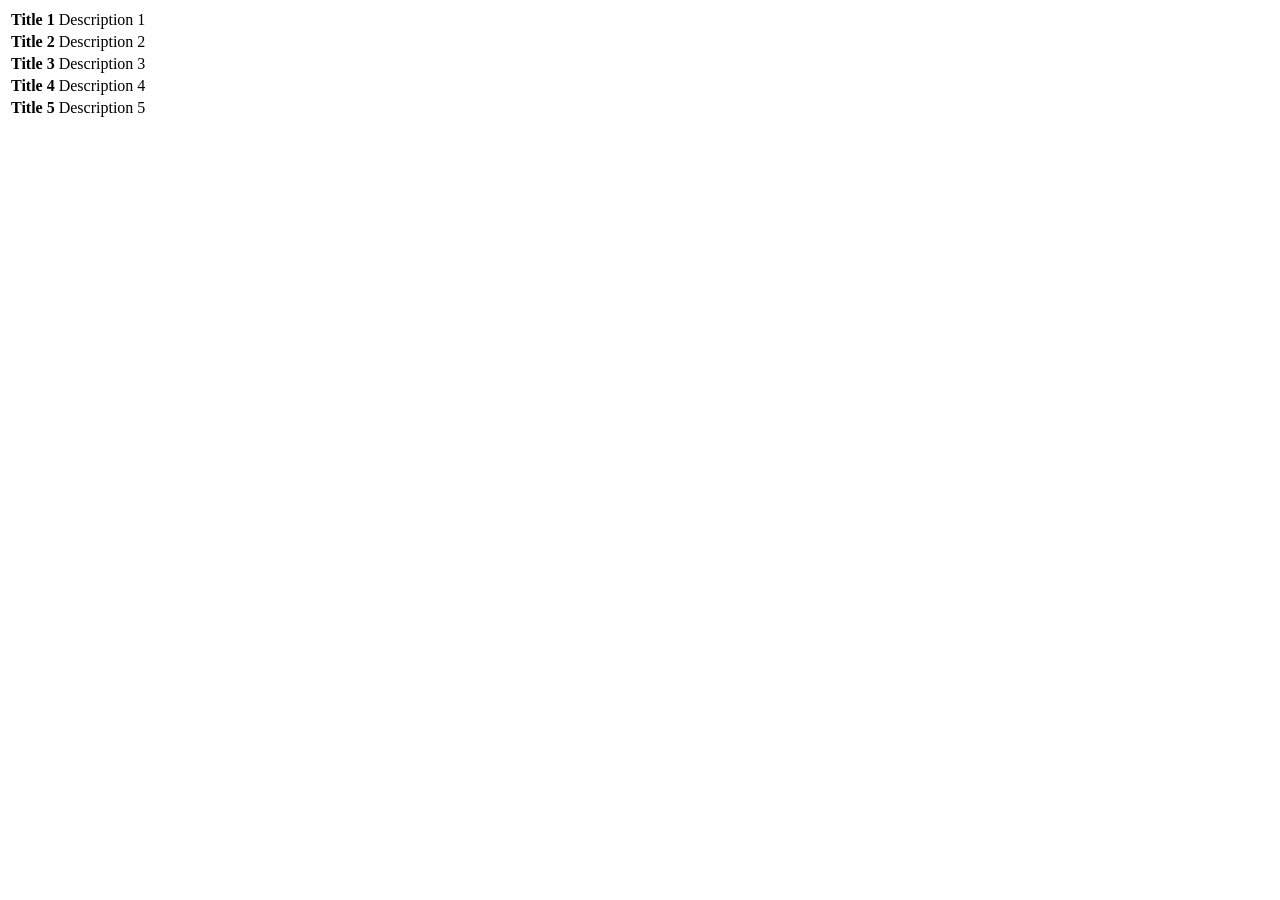
==== page-advisor.html @ d01f5f41 "some-changes" ====
<!DOCTYPE html>
<html lang="en">
  <head>
    <meta charset="UTF-8" />
    <meta http-equiv="X-UA-Compatible" content="IE=edge" />
    <meta name="viewport" content="width=device-width, initial-scale=1.0" />
    <meta
      name="keywords"
      content="digital, product, agency, design, uiux, frontend, backend, website, create, project"
    />
    <meta name="author" content="Anamaria" />
    <title>Labor Law</title>
    <link
      rel="stylesheet"
      href="https://cdnjs.cloudflare.com/ajax/libs/font-awesome/6.2.0/css/all.min.css"
      integrity="sha512-xh6O/CkQoPOWDdYTDqeRdPCVd1SpvCA9XXcUnZS2FmJNp1coAFzvtCN9BmamE+4aHK8yyUHUSCcJHgXloTyT2A=="
      crossorigin="anonymous"
      referrerpolicy="no-referrer"
    />
    <link
      rel="stylesheet"
      href="https://cdn.jsdelivr.net/npm/swiper@8/swiper-bundle.min.css"
    />
    <link rel="stylesheet" href="assets/css/style.css" />
    <!-- <link
      rel="icon"
      type="image/svg"
      sizes="16x16"
      href="./assets/imgs/newlogoCluster.svg"
    /> -->
  </head>
  <body>
    <main class="container single-2 u-margin-top-medium" id="main">
      <table>
        <tr>
          <th>Title 1</th>
          <td>Description 1</td>
        </tr>
        <tr>
          <th>Title 2</th>
          <td>Description 2</td>
        </tr>
        <tr>
          <th>Title 3</th>
          <td>Description 3</td>
        </tr>
        <tr>
          <th>Title 4</th>
          <td>Description 4</td>
        </tr>
        <tr>
          <th>Title 5</th>
          <td>Description 5</td>
        </tr>
      </table>
    </main>
    <script src="https://cdn.jsdelivr.net/npm/swiper@8/swiper-bundle.min.js"></script>
    <script src="assets/js/script.js"></script>
  </body>
</html>
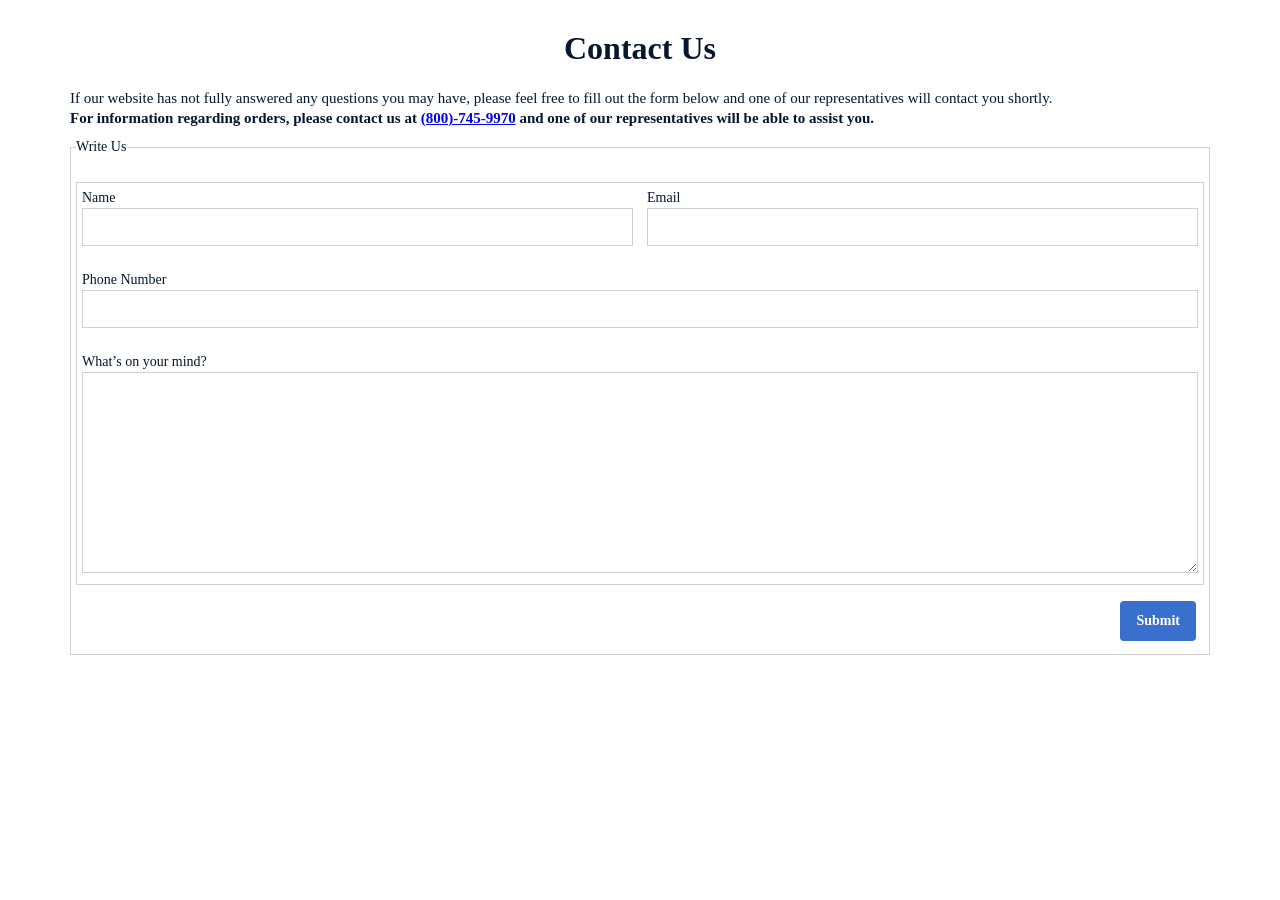
==== commit a4f7ffb6: "last" ====
--- a/page-advisor.html
+++ b/page-advisor.html
@@ -30,30 +30,177 @@
     /> -->
   </head>
   <body>
-    <main class="container single-2 u-margin-top-medium" id="main">
-      <table>
-        <tr>
-          <th>Title 1</th>
-          <td>Description 1</td>
-        </tr>
-        <tr>
-          <th>Title 2</th>
-          <td>Description 2</td>
-        </tr>
-        <tr>
-          <th>Title 3</th>
-          <td>Description 3</td>
-        </tr>
-        <tr>
-          <th>Title 4</th>
-          <td>Description 4</td>
-        </tr>
-        <tr>
-          <th>Title 5</th>
-          <td>Description 5</td>
-        </tr>
-      </table>
+    <main class="container u-margin-top-big contact-us">
+      <div class="col-md-8">
+        <h2 class="heading-primary u-center-text u-margin-bottom-small">
+          Contact Us
+        </h2>
+        <div class="row u-margin-bottom-smallest">
+          <div class="col-md-12">
+            <span id="contactusplease">
+              <p style="font-size: 15px">
+                If our website has not fully answered any questions you may
+                have, please feel free to fill out the form below and one of our
+                representatives will contact you shortly.
+              </p>
+              <strong style="font-size: 15px" id="contactusplease1"
+                >For information regarding orders, please contact us at
+                <a href="tel:800-745-9970">(800)-745-9970</a> and one of our
+                representatives will be able to assist you.</strong
+              >
+            </span>
+          </div>
+        </div>
+        <form
+          class="form contact"
+          action="https://formsubmit.co/laborposterlaw@gmail.com"
+          id="contact-form"
+          method="POST"
+          data-hasrequired="* Required Fields"
+          novalidate="novalidate"
+        >
+          <fieldset class="fieldset">
+            <legend class="legend">
+              <span>Write <b>Us</b></span>
+            </legend>
+            <br />
+            <fieldset class="fieldset">
+              <div class="fields row flex name-email u-margin-bottom-small">
+                <div class="field name required col-md-6-contact">
+                  <label class="label" for="name"><span>Name</span></label>
+                  <div class="control">
+                    <input
+                      name="name"
+                      id="name"
+                      title="Name"
+                      value=""
+                      class="input-text"
+                      type="text"
+                      data-validate="{required:true}"
+                      aria-required="true"
+                    />
+                  </div>
+                </div>
+                <div class="field email required col-md-6-contact">
+                  <label class="label" for="email"><span>Email</span></label>
+                  <div class="control">
+                    <input
+                      name="email"
+                      id="email"
+                      title="Email"
+                      value=""
+                      class="input-text"
+                      type="email"
+                      data-validate="{required:true, 'validate-email':true}"
+                      aria-required="true"
+                    />
+                  </div>
+                </div>
+              </div>
+              <div class="fields u-margin-bottom-small">
+                <div class="field telephone">
+                  <label class="label" for="telephone"
+                    ><span>Phone Number</span></label
+                  >
+                  <div class="control">
+                    <input
+                      name="telephone"
+                      id="telephone"
+                      title="Phone Number"
+                      value=""
+                      class="input-text"
+                      type="text"
+                    />
+                  </div>
+                </div>
+              </div>
+              <div class="fields">
+                <div class="field comment required">
+                  <label class="label" for="comment"
+                    ><span>What’s on your mind?</span></label
+                  >
+                  <div class="control">
+                    <textarea
+                      name="comment"
+                      id="comment"
+                      title="What’s on your mind?"
+                      class="input-text"
+                      cols="5"
+                      rows="8"
+                      data-validate="{required:true}"
+                      aria-required="true"
+                      style="height: 201px"
+                    ></textarea>
+                  </div>
+                </div>
+              </div>
+            </fieldset>
+            <div class="actions-toolbar contact-us-submit-btn">
+              <div class="primary">
+                <button type="submit" title="Submit" class="btn btn__blue">
+                  <span>Submit</span>
+                </button>
+              </div>
+            </div>
+          </fieldset>
+        </form>
+        <!--<div class="contacts-title">Contact <b>Details</b></div>-->
+        <!-- <div class="round-box width-3">
+          <h2>Contact Information</h2>
+          <div class="left-box width-2">
+            <div class="left-box marginRight">
+              <div class="left">
+                <img
+                  src="https://www.laborlawcenter.com/media/wysiwyg/new-folder/contact_phone_icon.jpg"
+                  alt=""
+                />
+              </div>
+              <div class="right marginTopP">
+                <p>
+                  <strong>Phone:</strong><br />Toll-Free: 800-745-9970<br />Fax:
+                  714-276-6445
+                </p>
+              </div>
+            </div>
+            <div class="left-box marginRight">
+              <div class="left">
+                <img
+                  src="https://www.laborlawcenter.com/media/wysiwyg/new-folder/contact_mailbox_icon.jpg"
+                  alt=""
+                />
+              </div>
+              <div class="right marginTopP">
+                <p>
+                  <strong>Mailing Address:</strong><br />3501 W. Garry Avenue<br />Santa
+                  Ana, CA 92704-6422
+                </p>
+              </div>
+            </div>
+            <div class="left-box">
+              <div class="left">
+                <img
+                  src="https://www.laborlawcenter.com/media/wysiwyg/new-folder/contact_email_icon.jpg"
+                  alt=""
+                />
+              </div>
+              <div class="right marginTopP">
+                <p>
+                  <strong>Email</strong><br />Service/Product Inquiries:
+                  <a href="mailto:corporate@laborlawcenter.com"
+                    >corporate@laborlawcenter.com</a
+                  ><br />
+                  Customer Service Inquiries:
+                  <a href="mailto:customerservice@laborlawcenter.com"
+                    >customerservice@laborlawcenter.com</a
+                  >
+                </p>
+              </div>
+            </div>
+          </div>
+        </div> -->
+      </div>
     </main>
+
     <script src="https://cdn.jsdelivr.net/npm/swiper@8/swiper-bundle.min.js"></script>
     <script src="assets/js/script.js"></script>
   </body>
--- a/assets/css/style.css
+++ b/assets/css/style.css
@@ -0,0 +1,2674 @@
+/*
+0 - 600px:   Phone
+600 - 900px:  Table portrait
+900 - 1200px:  Tablet landscape
+(1200 - 1800) is where our normal styles apply
+1800px + :  Big desktop
+
+// @mixin respond-phone {
+//   @media (max-width: 600px) {
+//     @content;
+//   }
+// }
+
+$breakpoint arguement choices: 
+- phone
+- tab-port
+- tab-land
+- big-desktop
+
+ORDER: Base + typography > general layout + grid > page layout > components
+
+1em = 16px
+*/
+@import url("https://fonts.googleapis.com/css2?family=Open+Sans:wght@400;500;600;700&display=swap");
+@keyframes LineMoveToRight {
+  from {
+    opacity: 1;
+    transform: translateX(0); }
+  to {
+    opacity: 0;
+    transform: translateX(100%); } }
+
+*,
+*::after,
+*::before {
+  margin: 0;
+  padding: 0;
+  box-sizing: inherit; }
+
+* {
+  font: inherit;
+  scroll-behavior: smooth; }
+
+html {
+  box-sizing: border-box;
+  font-size: 62.5%; }
+  @media only screen and (max-width: 75em) {
+    html {
+      font-size: 56.25%; } }
+  @media only screen and (max-width: 56.25em) {
+    html {
+      font-size: 50%; } }
+
+::selection {
+  background-color: #06162f;
+  color: #fff; }
+
+body {
+  font-family: "Open Sans";
+  color: #06162f;
+  font-size: 14px;
+  font-style: normal;
+  font-weight: 400;
+  line-height: 2rem; }
+  @media only screen and (max-width: 25em) {
+    body {
+      font-size: 12px;
+      line-height: 14px; } }
+
+strong {
+  font-weight: 700; }
+
+.heading-primary {
+  font-size: 32px;
+  line-height: 32px;
+  font-weight: 700; }
+  @media only screen and (max-width: 75em) {
+    .heading-primary {
+      font-size: 28px;
+      line-height: 28px; } }
+  @media only screen and (max-width: 37.5em) {
+    .heading-primary {
+      font-size: 24px;
+      line-height: 24px; } }
+  @media only screen and (max-width: 25em) {
+    .heading-primary {
+      font-size: 18px;
+      line-height: 18px; } }
+  .heading-primary--sub {
+    display: block;
+    font-size: 16px;
+    line-height: 18px; }
+    @media only screen and (max-width: 37.5em) {
+      .heading-primary--sub {
+        font-size: 14px;
+        line-height: 22px; } }
+    @media only screen and (max-width: 25em) {
+      .heading-primary--sub {
+        font-size: 12px;
+        line-height: 16px; } }
+  .heading-primary--mid {
+    display: inline-block;
+    font-size: 28px;
+    line-height: 28px;
+    font-weight: 700; }
+    @media only screen and (max-width: 37.5em) {
+      .heading-primary--mid {
+        font-size: 24px;
+        line-height: 22px; } }
+    @media only screen and (max-width: 25em) {
+      .heading-primary--mid {
+        font-size: 20px;
+        line-height: 21px; } }
+
+.heading-secondary {
+  font-size: 2.4rem;
+  font-weight: 700;
+  line-height: 3rem;
+  letter-spacing: -0.02em;
+  transition: all 0.2s ease; }
+  .heading-secondary--white {
+    color: #fff; }
+  @media only screen and (max-width: 25em) {
+    .heading-secondary {
+      font-size: 18px;
+      line-height: 23px; } }
+
+.heading-tertiary {
+  font-size: 18px;
+  font-weight: 600;
+  line-height: 23px;
+  letter-spacing: -0.02em; }
+  @media only screen and (max-width: 25em) {
+    .heading-tertiary {
+      font-size: 16px;
+      line-height: 120%; } }
+
+.heading-h4 {
+  font-weight: 700;
+  font-size: 2rem;
+  line-height: 2.2rem;
+  /* identical to box height */
+  letter-spacing: -0.02em;
+  color: #06162f; }
+  @media only screen and (max-width: 25em) {
+    .heading-h4 {
+      font-size: 18px;
+      line-height: 20px; } }
+
+.sub-heading {
+  font-size: 12px;
+  line-height: 14px;
+  letter-spacing: -0.02em; }
+  .sub-heading--upper {
+    text-transform: uppercase; }
+
+.container {
+  max-width: 114rem;
+  margin: 0 auto; }
+  @media only screen and (max-width: 75em) {
+    .container {
+      max-width: 100%;
+      margin: 0 24px; } }
+  @media only screen and (max-width: 43.75em) {
+    .container {
+      margin: 0 16px; } }
+  @media only screen and (max-width: 25em) {
+    .container {
+      margin: 0 12px; } }
+
+.img {
+  width: 100%;
+  height: auto; }
+
+.a {
+  display: inline-block;
+  text-decoration: none;
+  color: inherit; }
+
+.u-uppercase-text {
+  text-transform: uppercase; }
+
+.u-flex {
+  display: flex; }
+
+.u-justify-center {
+  justify-content: center; }
+
+.u-auto-left {
+  margin-left: auto; }
+
+.u-align-center {
+  align-items: center; }
+
+.u-space-between {
+  justify-content: space-between; }
+
+.white {
+  color: #fff; }
+
+.u-red-text {
+  color: #c5161c; }
+
+.u-orange-text {
+  color: #cfa014; }
+
+.u-full-width {
+  width: 100%; }
+
+.u-small-text {
+  font-size: 12px;
+  line-height: 13px;
+  color: #777777; }
+
+@media only screen and (max-width: 37.5em) {
+  .mobile-hidden {
+    display: none !important; } }
+
+.mobile-show {
+  display: none !important; }
+  @media only screen and (max-width: 37.5em) {
+    .mobile-show {
+      display: inline-block !important; } }
+
+@media only screen and (max-width: 64em) {
+  .custom-logo,
+  .tablet-hidden {
+    display: none !important; } }
+
+.tablet-show {
+  display: none !important; }
+  @media only screen and (max-width: 64em) {
+    .tablet-show {
+      display: flex !important; } }
+
+.u-center-text {
+  text-align: center !important; }
+
+.u-blue-text {
+  color: #054f80; }
+
+.u-primary-text {
+  color: #06162f; }
+
+.u-italic-text {
+  font-style: italic; }
+
+.u-strong-text {
+  font-weight: 700; }
+
+.u-bold-text {
+  font-weight: bold; }
+
+.u-grey-text {
+  color: #171717; }
+
+.u-inline-block-text {
+  display: inline-block; }
+
+.u-margin-bottom-small {
+  margin-bottom: 2.4rem !important; }
+  @media only screen and (max-width: 25em) {
+    .u-margin-bottom-small {
+      margin-bottom: 16px !important; } }
+
+.u-margin-bottom-smallest {
+  margin-bottom: 8px !important; }
+  @media only screen and (max-width: 25em) {
+    .u-margin-bottom-smallest {
+      margin-bottom: 4px !important; } }
+
+.u-margin-bottom-smallest-2 {
+  margin-bottom: 16px !important; }
+  @media only screen and (max-width: 25em) {
+    .u-margin-bottom-smallest-2 {
+      margin-bottom: 12px !important; } }
+
+.u-margin-bottom-smallest-3 {
+  margin-bottom: 1.4rem !important; }
+
+.u-margin-bottom-smallest-4 {
+  margin-bottom: 12px !important; }
+  @media only screen and (max-width: 25em) {
+    .u-margin-bottom-smallest-4 {
+      margin-bottom: 8px !important; } }
+
+.u-margin-bottom-medium-1 {
+  margin-bottom: 3.2rem !important; }
+  @media only screen and (max-width: 64em) {
+    .u-margin-bottom-medium-1 {
+      margin-bottom: 16px !important; } }
+
+.u-margin-bottom-medium {
+  margin-bottom: 4rem !important; }
+  @media only screen and (max-width: 64em) {
+    .u-margin-bottom-medium {
+      margin-bottom: 32px !important; } }
+  @media only screen and (max-width: 25em) {
+    .u-margin-bottom-medium {
+      margin-bottom: 24px !important; } }
+
+.u-margin-bottom-big {
+  margin-bottom: 5.2rem !important; }
+  @media only screen and (max-width: 56.25em) {
+    .u-margin-bottom-big {
+      margin-bottom: 3.2rem !important; } }
+  @media only screen and (max-width: 37.5em) {
+    .u-margin-bottom-big {
+      margin-bottom: 24px !important; } }
+
+.u-margin-top-big {
+  margin-top: 3.2rem !important; }
+  @media only screen and (max-width: 64em) {
+    .u-margin-top-big {
+      margin-top: 24px !important; } }
+
+.u-margin-top-huge {
+  margin-top: 7rem !important; }
+  @media only screen and (max-width: 75em) {
+    .u-margin-top-huge {
+      margin-top: 4rem !important; } }
+  @media only screen and (max-width: 64em) {
+    .u-margin-top-huge {
+      margin-top: 32px !important; } }
+
+.u-margin-top-largest {
+  margin-top: 12rem !important; }
+  @media only screen and (max-width: 75em) {
+    .u-margin-top-largest {
+      margin-top: 5.2rem !important; } }
+  @media only screen and (max-width: 64em) {
+    .u-margin-top-largest {
+      margin-top: 32px !important; } }
+
+.u-margin-top-medium {
+  margin-top: 24px !important; }
+  @media only screen and (max-width: 25em) {
+    .u-margin-top-medium {
+      margin-top: 16px !important; } }
+
+.u-margin-top-small {
+  margin-top: 16px !important; }
+  @media only screen and (max-width: 25em) {
+    .u-margin-top-small {
+      margin-top: 12px !important; } }
+
+.drop-down__hidden-box {
+  max-height: 0;
+  overflow: hidden;
+  transition: 0.3s; }
+
+.card__blue {
+  background: #effcff;
+  border: 1px solid #d2f3fb;
+  padding: 8px 14px;
+  border-radius: 4px; }
+  .card__blue--big {
+    padding: 16px; }
+
+.button .add_to_cart_button, .button, .button:link, .button:visited,
+.btn .add_to_cart_button,
+.btn,
+.btn:link,
+.btn:visited {
+  border-radius: 4px;
+  width: auto;
+  font-family: inherit;
+  background-color: #3970ce;
+  text-decoration: none;
+  padding: 10px 16px;
+  display: inline-block;
+  transition: all 0.2s;
+  position: relative;
+  font-weight: 600;
+  font-size: 14px;
+  line-height: 2rem;
+  color: #fff; }
+  @media only screen and (max-width: 37.5em) {
+    .button .add_to_cart_button, .button, .button:link, .button:visited,
+    .btn .add_to_cart_button,
+    .btn,
+    .btn:link,
+    .btn:visited {
+      padding: 12px 14px;
+      font-size: 14px;
+      line-height: 18px; } }
+
+.button,
+.btn {
+  border: none;
+  cursor: pointer; }
+
+.button__white, .button__white:link, .button__white:visited,
+.btn__white,
+.btn__white:link,
+.btn__white:visited {
+  background-color: #fff;
+  color: #06162f;
+  border: 1px solid #06162f;
+  display: flex;
+  align-items: center;
+  gap: 1.6rem; }
+
+.button .add_to_cart_button, .button .add_to_cart_button:link, .button .add_to_cart_button:visited, .button__yellow, .button__yellow:link, .button__yellow:visited,
+.btn .add_to_cart_button,
+.btn .add_to_cart_button:link,
+.btn .add_to_cart_button:visited,
+.btn__yellow,
+.btn__yellow:link,
+.btn__yellow:visited {
+  background-color: #fbbc05 !important;
+  border-radius: 5px;
+  padding: 8px 12px; }
+
+.button .woocommerce:where(body:not(.woocommerce-block-theme-has-button-styles))
+#respond
+input#submit.alt,
+.button .woocommerce:where(body:not(.woocommerce-block-theme-has-button-styles))
+a.button.alt,
+.button .woocommerce:where(body:not(.woocommerce-block-theme-has-button-styles))
+button.button.alt,
+.button .woocommerce:where(body:not(.woocommerce-block-theme-has-button-styles))
+input.button.alt,
+.button :where(body:not(.woocommerce-block-theme-has-button-styles))
+.woocommerce
+#respond
+input#submit.alt,
+.button :where(body:not(.woocommerce-block-theme-has-button-styles))
+.woocommerce
+a.button.alt,
+.button :where(body:not(.woocommerce-block-theme-has-button-styles))
+.woocommerce
+button.button.alt,
+.button :where(body:not(.woocommerce-block-theme-has-button-styles))
+.woocommerce
+input.button.alt,
+.btn .woocommerce:where(body:not(.woocommerce-block-theme-has-button-styles))
+#respond
+input#submit.alt,
+.btn .woocommerce:where(body:not(.woocommerce-block-theme-has-button-styles))
+a.button.alt,
+.btn .woocommerce:where(body:not(.woocommerce-block-theme-has-button-styles))
+button.button.alt,
+.btn .woocommerce:where(body:not(.woocommerce-block-theme-has-button-styles))
+input.button.alt,
+.btn :where(body:not(.woocommerce-block-theme-has-button-styles))
+.woocommerce
+#respond
+input#submit.alt,
+.btn :where(body:not(.woocommerce-block-theme-has-button-styles))
+.woocommerce
+a.button.alt,
+.btn :where(body:not(.woocommerce-block-theme-has-button-styles))
+.woocommerce
+button.button.alt,
+.btn :where(body:not(.woocommerce-block-theme-has-button-styles))
+.woocommerce
+input.button.alt {
+  background-color: #fbbc05 !important;
+  border-radius: 5px;
+  padding: 8px 12px; }
+
+.button__cart,
+.btn__cart {
+  cursor: pointer;
+  background: none;
+  border: none;
+  text-decoration: none;
+  position: relative; }
+  .button__cart span,
+  .btn__cart span {
+    position: absolute;
+    top: -6px;
+    left: 3px;
+    /* padding: 0px 3px; */
+    width: 18px;
+    height: 21px;
+    border-radius: 50%;
+    font-size: 14px;
+    display: flex;
+    align-items: center;
+    justify-content: center;
+    background-color: #c5161c;
+    color: #fff; }
+  .button__cart i,
+  .btn__cart i {
+    color: #054f80;
+    font-size: 32px; }
+
+.button__blue,
+.btn__blue {
+  align-self: center; }
+
+.button:hover,
+.btn:hover {
+  transform: translateY(-3px);
+  /*          X  Y   blur        color*/
+  box-shadow: 0 1rem 2rem rgba(0, 0, 0, 0.2); }
+
+.button:active, .button:focus,
+.btn:active,
+.btn:focus {
+  outline: none;
+  transform: translateY(-1px);
+  box-shadow: 0 0.5rem 1rem rgba(0, 0, 0, 0.2); }
+
+.add_to_cart_button, .add_to_cart_button:link, .add_to_cart_button:visited {
+  margin-top: 12px;
+  border-radius: 4px;
+  width: auto;
+  font-family: inherit;
+  background-color: #3970ce;
+  text-decoration: none;
+  padding: 1.6rem 2.4rem;
+  display: inline-block;
+  position: relative;
+  font-weight: 600;
+  font-size: 14px;
+  line-height: 2rem;
+  color: #fff; }
+  @media only screen and (max-width: 37.5em) {
+    .add_to_cart_button, .add_to_cart_button:link, .add_to_cart_button:visited {
+      padding: 12px 14px;
+      font-size: 14px;
+      line-height: 18px; } }
+
+.add_to_cart_button {
+  border: none;
+  cursor: pointer; }
+
+.add_to_cart_button, .add_to_cart_button:link, .add_to_cart_button:visited {
+  background-color: #3970ce !important;
+  border-radius: 5px;
+  padding: 8px 12px;
+  background: none;
+  border: none;
+  cursor: pointer;
+  font-weight: 500;
+  font-size: 14px;
+  line-height: 100%;
+  border-bottom: 1px solid #fff;
+  transition: all 0.3s;
+  color: #fff !important; }
+
+.woocommerce:where(body:not(.woocommerce-block-theme-has-button-styles))
+#respond
+input#submit.alt,
+.woocommerce:where(body:not(.woocommerce-block-theme-has-button-styles))
+a.button.alt,
+.woocommerce:where(body:not(.woocommerce-block-theme-has-button-styles))
+button.button.alt,
+.woocommerce:where(body:not(.woocommerce-block-theme-has-button-styles))
+input.button.alt,
+:where(body:not(.woocommerce-block-theme-has-button-styles))
+.woocommerce
+#respond
+input#submit.alt,
+:where(body:not(.woocommerce-block-theme-has-button-styles))
+.woocommerce
+a.button.alt,
+:where(body:not(.woocommerce-block-theme-has-button-styles))
+.woocommerce
+button.button.alt,
+:where(body:not(.woocommerce-block-theme-has-button-styles))
+.woocommerce
+input.button.alt {
+  background-color: #3970ce !important; }
+
+.woocommerce:where(body:not(.woocommerce-block-theme-has-button-styles))
+#respond
+input#submit,
+.woocommerce:where(body:not(.woocommerce-block-theme-has-button-styles))
+a.button,
+.woocommerce:where(body:not(.woocommerce-block-theme-has-button-styles))
+button.button,
+.woocommerce:where(body:not(.woocommerce-block-theme-has-button-styles))
+input.button,
+:where(body:not(.woocommerce-block-theme-has-button-styles))
+.woocommerce
+#respond
+input#submit,
+:where(body:not(.woocommerce-block-theme-has-button-styles))
+.woocommerce
+a.button,
+:where(body:not(.woocommerce-block-theme-has-button-styles))
+.woocommerce
+button.button,
+:where(body:not(.woocommerce-block-theme-has-button-styles))
+.woocommerce
+input.button {
+  font-weight: 500 !important;
+  border-radius: 4px !important;
+  color: #fff !important;
+  background-color: #3970ce !important; }
+
+.faq__questions {
+  display: flex;
+  flex-direction: column;
+  gap: 16px;
+  list-style-type: none;
+  background: #fafafb;
+  border-radius: 5px;
+  padding: 24px; }
+  .faq__questions > .heading-primary--sub {
+    color: #054f80;
+    padding-bottom: 8px;
+    text-align: start;
+    border-bottom: 1px solid #d1d1d2; }
+    .faq__questions > .heading-primary--sub:not(:first-child) {
+      margin-top: 12px; }
+  @media only screen and (max-width: 37.5em) {
+    .faq__questions {
+      padding: 14px; } }
+
+.faq__question {
+  cursor: pointer; }
+
+.faq__title {
+  color: #054f80;
+  padding: 24px;
+  display: flex;
+  align-items: center;
+  justify-content: space-between;
+  gap: 24px; }
+  @media only screen and (max-width: 37.5em) {
+    .faq__title {
+      padding: 12px; } }
+
+.faq__answer {
+  color: #777777; }
+
+.faq__list {
+  list-style-type: none;
+  display: flex;
+  align-items: center;
+  gap: 18px;
+  flex-wrap: wrap; }
+  .faq__list i {
+    font-size: 4px; }
+
+.faq__link {
+  color: #054f80;
+  text-decoration: none;
+  transition: all 0.3s; }
+  .faq__link:hover {
+    color: rgba(5, 79, 128, 0.8); }
+
+.faq-page section > h3 {
+  color: #054f80;
+  font-weight: 500;
+  width: 100%; }
+
+.faq-page section > p {
+  color: rgba(5, 79, 128, 0.8); }
+
+div.woocommerce:not(.dgwt-wcas-search-wrapp) {
+  max-width: 114rem;
+  margin: 0 auto;
+  margin-top: 24px; }
+
+.return-to-shop {
+  text-align: center; }
+
+.page-404 {
+  display: flex;
+  align-items: center;
+  flex-direction: column;
+  gap: 32px; }
+  @media only screen and (max-width: 37.5em) {
+    .page-404 {
+      font-size: 24px; } }
+  .page-404 i {
+    font-size: 48px; }
+    @media only screen and (max-width: 37.5em) {
+      .page-404 i {
+        font-size: 32px; } }
+
+.woocommerce-MyAccount-navigation {
+  width: unset !important; }
+  .woocommerce-MyAccount-navigation ul {
+    list-style-type: none;
+    gap: 16px;
+    font-weight: 500;
+    border-bottom: 1px solid #dbe0e2;
+    display: flex;
+    align-items: center;
+    flex-wrap: wrap;
+    row-gap: 8px; }
+    .woocommerce-MyAccount-navigation ul li {
+      position: relative;
+      padding-bottom: 12px; }
+      .woocommerce-MyAccount-navigation ul li::after {
+        content: "";
+        position: absolute;
+        left: 50%;
+        transform: translateX(-50%);
+        bottom: -1px;
+        width: 0%;
+        height: 2px;
+        background-color: #054f80;
+        transition: width 0.4s ease; }
+      .woocommerce-MyAccount-navigation ul li.is-active::after {
+        content: "";
+        position: absolute;
+        transform: unset;
+        left: 0;
+        bottom: -1px;
+        width: 105%;
+        height: 2px;
+        background-color: #054f80;
+        transition: width 0.4s ease; }
+      .woocommerce-MyAccount-navigation ul li a {
+        text-decoration: none;
+        color: #054f80;
+        transition: all 0.3s; }
+        .woocommerce-MyAccount-navigation ul li a:hover {
+          color: rgba(5, 79, 128, 0.8); }
+
+.woocommerce-MyAccount-content a {
+  text-decoration: none;
+  color: #054f80;
+  font-weight: 600;
+  transition: all 0.3s; }
+  .woocommerce-MyAccount-content a:hover {
+    color: rgba(5, 79, 128, 0.8);
+    text-decoration: underline; }
+
+.woocommerce__myacount {
+  display: flex;
+  flex-direction: column;
+  gap: 32px; }
+
+.woocommerce-info::before {
+  color: #054f80 !important; }
+
+.woocommerce-info {
+  border-top-color: #054f80 !important; }
+
+.woocommerce-error,
+.woocommerce-info,
+.woocommerce-message {
+  background-color: #fafafb;
+  color: #171717;
+  border-top: 3px solid #054f80;
+  border-radius: 4px; }
+
+.woocommerce form .show-password-input,
+.woocommerce-page form .show-password-input {
+  top: unset !important; }
+
+fieldset {
+  border-width: 1px;
+  border-color: #d1d1d2;
+  padding: 5px;
+  margin-bottom: 16px; }
+
+.woocommerce-Button {
+  transition: all 0.3s; }
+
+.woocommerce form .form-row input.input-text,
+.woocommerce form .form-row textarea {
+  padding: 4px 6px; }
+
+.woocommerce-Addresses {
+  margin-top: 2.4rem;
+  display: flex;
+  flex-direction: column;
+  gap: 24px; }
+
+.woocommerce div.product .woocommerce-tabs ul.tabs {
+  padding: 0;
+  margin: 0; }
+
+.woocommerce div.product .woocommerce-tabs ul.tabs li {
+  border: none;
+  background-color: unset;
+  margin: 0;
+  padding: 0; }
+
+.woocommerce div.product .woocommerce-tabs ul.tabs::before {
+  display: none; }
+
+.woocommerce div.product .woocommerce-tabs ul.tabs li::before {
+  display: none; }
+
+.woocommerce div.product .woocommerce-tabs ul.tabs li::after {
+  display: none; }
+
+.woocommerce #content div.product .woocommerce-tabs ul.tabs::after,
+.woocommerce div.product .woocommerce-tabs ul.tabs::after,
+.woocommerce-page #content div.product .woocommerce-tabs ul.tabs::after,
+.woocommerce-page div.product .woocommerce-tabs ul.tabs::after {
+  display: none; }
+
+.woocommerce #content div.product div.summary,
+.woocommerce div.product div.summary,
+.woocommerce-page #content div.product div.summary,
+.woocommerce-page div.product div.summary {
+  float: unset;
+  width: unset; }
+
+.woocommerce #content div.product div.images,
+.woocommerce div.product div.images,
+.woocommerce-page #content div.product div.images,
+.woocommerce-page div.product div.images {
+  float: unset;
+  width: unset; }
+
+.input-radio {
+  display: none; }
+
+.woocommerce form .form-row {
+  padding: 0 !important;
+  margin: unset !important; }
+
+#tab-title-additional_information {
+  display: none !important; }
+
+.variations tr {
+  display: flex;
+  gap: 12px; }
+
+.woocommerce ul.products li.product,
+.woocommerce-page ul.products li.product {
+  float: unset !important;
+  margin: unset !important;
+  width: unset !important; }
+
+.related {
+  grid-column: 1 / -1; }
+
+.woocommerce .products ul::after,
+.woocommerce .products ul::before,
+.woocommerce ul.products::after,
+.woocommerce ul.products::before {
+  display: none !important; }
+
+.printable__content {
+  display: grid;
+  grid-template-columns: auto 1fr;
+  gap: 3.2rem;
+  padding-bottom: 24px;
+  border-bottom: 1px solid #8d8d8d; }
+  .printable__content a.u-full-width {
+    transition: all 0.3s; }
+    .printable__content a.u-full-width:hover {
+      color: rgba(5, 79, 128, 0.8); }
+
+.woocommerce-loop-product__title {
+  margin-top: 12px;
+  font-size: 2rem;
+  line-height: 2rem;
+  color: #054f80; }
+
+.price:not(.u-blue-text) {
+  display: inline-block;
+  margin-top: 8px;
+  font-size: 18px !important;
+  line-height: 18px;
+  color: #cfa014 !important; }
+
+.woocommerce div.product form.cart {
+  margin-bottom: 0 !important; }
+
+.woocommerce form.checkout_coupon,
+.woocommerce form.login,
+.woocommerce form.register {
+  display: flex;
+  flex-direction: column;
+  gap: 12px; }
+
+.woocommerce form.checkout_coupon,
+.woocommerce form.login,
+.woocommerce form.register {
+  padding: 18px !important;
+  margin: 24px 0 !important; }
+
+#customer_login h2 {
+  font-size: 2rem !important;
+  font-weight: 600 !important;
+  text-align: center;
+  color: #06162f !important; }
+
+.custom-logo {
+  width: 263px !important;
+  height: auto; }
+
+.woocommerce-cart-form__cart-item .single__number-box {
+  margin-bottom: 0 !important; }
+
+.dgwt-wcas-style-pirx .dgwt-wcas-sf-wrapp {
+  padding: 0 !important; }
+
+.dgwt-wcas-style-pirx .dgwt-wcas-sf-wrapp button.dgwt-wcas-search-submit {
+  left: 13px;
+  top: 11px; }
+
+.satisfaction_guaranteed {
+  padding-left: 32px; }
+
+.privacy-policy > * + *,
+.terms-and-conditions > * + *,
+.about-us > * + *,
+.returns-policy > * + *,
+.value-added-services > * + * {
+  margin-top: 2.7rem; }
+
+.shipping-info__card {
+  border: 1px solid #e1e1e1;
+  padding: 12px; }
+
+.shipping-info__underline {
+  padding-bottom: 10px;
+  border-bottom: 1px solid #e1e1e1; }
+
+.shipping-info__list {
+  display: flex;
+  flex-direction: column;
+  gap: 8px;
+  padding-left: 28px; }
+
+.name-email {
+  display: grid;
+  grid-template-columns: 1fr 1fr;
+  gap: 14px; }
+
+.col-md-6-contact,
+.input-text {
+  width: 100% !important;
+  max-width: 100%; }
+
+.input-text {
+  font-family: "Open Sans";
+  border: 1px solid #d1d1d2;
+  padding: 8px 4px; }
+  .input-text:focus {
+    outline: none; }
+
+.contact-us-submit-btn {
+  margin: 0 8px 8px 0;
+  text-align: right; }
+
+.single-2__archive {
+  max-width: 89.8rem;
+  margin: 0 auto;
+  display: flex;
+  flex-direction: column;
+  gap: 8px; }
+
+.single-2__post {
+  display: flex;
+  justify-content: space-between;
+  padding-bottom: 12px;
+  border-bottom: 1px solid #d1d1d2; }
+  .single-2__post--left {
+    display: flex;
+    align-items: flex-start;
+    gap: 8px;
+    max-width: 58rem; }
+  .single-2__post a {
+    transition: all 0.3s; }
+    .single-2__post a:hover {
+      text-decoration: underline; }
+
+.single-2__single {
+  padding-left: 16px;
+  border-left: 1px solid #e1e1e1; }
+  .single-2__single ul,
+  .single-2__single ol {
+    padding-left: 2.8rem; }
+
+.update-post-single {
+  display: flex;
+  align-items: start;
+  flex-direction: column;
+  width: 100%; }
+  .update-post-single p {
+    max-width: 39rem; }
+
+.grid-columns-3 {
+  display: grid;
+  grid-template-columns: repeat(auto-fit, minmax(34rem, 1fr));
+  gap: 12px; }
+
+table {
+  border-collapse: collapse; }
+
+th,
+td {
+  border: 1px solid #d1d1d2;
+  padding: 10px;
+  text-align: left; }
+
+th {
+  background-color: #fff;
+  font-weight: bold; }
+
+.header {
+  background-color: #fff; }
+  .header__top {
+    text-align: center;
+    background-color: #c5161c;
+    color: #fff;
+    padding: 12px; }
+    .header__top a {
+      text-decoration: none;
+      color: #fff;
+      display: inline-block;
+      font-weight: 400;
+      cursor: pointer;
+      transition: all 0.3s; }
+      .header__top a:hover {
+        color: rgba(255, 255, 255, 0.9);
+        text-decoration: underline; }
+  .header__phone-number {
+    display: flex;
+    align-items: center;
+    gap: 2px; }
+    .header__phone-number span {
+      color: #054f80;
+      font-weight: 500; }
+    .header__phone-number a {
+      color: #000;
+      text-decoration: none; }
+  .header__content--nav {
+    padding: 14px 0;
+    display: flex;
+    justify-content: space-between;
+    border-bottom: 1px solid #bbb; }
+    .header__content--nav.mobile {
+      padding: 24px;
+      gap: 32px;
+      flex-direction: column;
+      border: none; }
+  .header__content--list {
+    list-style-type: none;
+    display: flex;
+    gap: 2.4rem; }
+    .header__content--list.mobile {
+      flex-direction: column;
+      gap: 32px; }
+      .header__content--list.mobile a {
+        font-size: 18px; }
+  .header__content--link {
+    text-decoration: none;
+    color: #06162f;
+    transition: all 0.2s;
+    font-size: 12px;
+    line-height: 14px; }
+    .header__content--link:hover {
+      color: rgba(6, 22, 47, 0.6); }
+  .header__content--content {
+    display: flex;
+    align-items: center;
+    justify-content: space-between;
+    padding: 3.2rem 0;
+    gap: 16px; }
+  .header__search {
+    display: flex;
+    align-items: center;
+    justify-content: space-between;
+    width: 100%;
+    max-width: 34rem; }
+    .header__search input {
+      border: none;
+      background: none; }
+      .header__search input:focus {
+        outline: none; }
+      .header__search input::placeholder {
+        color: #8d8d8d; }
+    .header__search span {
+      cursor: pointer; }
+    .header__search i {
+      font-size: 18px;
+      color: #bbb; }
+  .header__nav {
+    height: 5.6rem;
+    background-image: linear-gradient(0deg, #050e21, #0a1735); }
+    .header__nav.mobile {
+      height: auto;
+      background-image: none; }
+  .header__list {
+    list-style-type: none;
+    display: flex;
+    align-items: center;
+    justify-content: space-between;
+    height: 100%; }
+    .header__list.mobile {
+      flex-direction: column;
+      align-items: unset;
+      gap: 12px;
+      color: #06162f; }
+      .header__list.mobile .header__link {
+        font-size: 18px; }
+      .header__list.mobile a {
+        color: #06162f; }
+      .header__list.mobile li:hover::after {
+        width: 0%; }
+      .header__list.mobile > li:not(:first-child) {
+        margin-bottom: 12px; }
+  .header__item {
+    cursor: pointer;
+    height: 100%;
+    position: relative;
+    display: flex;
+    align-items: center; }
+    @media only screen and (min-width: 64em) {
+      .header__item {
+        width: 100%;
+        justify-content: center;
+        text-align: center; } }
+    .header__item,
+    .header__item a {
+      transition: all 0.3s; }
+    .header__item.mobile {
+      display: unset; }
+    .header__item:hover {
+      background-color: #fff; }
+      .header__item:hover a.header__link {
+        color: #050e21; }
+  .header__link {
+    color: #fff;
+    text-decoration: none;
+    text-transform: uppercase; }
+    .header__link.mobile {
+      color: #06162f;
+      width: 100%;
+      display: flex;
+      align-items: center;
+      justify-content: space-between; }
+      .header__link.mobile.drop-down__before-box {
+        margin-bottom: 12px; }
+  .header__browse {
+    position: relative; }
+    .header__browse a {
+      font-size: 16px; }
+    .header__browse.header__item a {
+      display: flex;
+      align-items: center;
+      gap: 5px; }
+      .header__browse.header__item a i {
+        font-size: 10px; }
+    .header__browse:hover > ul {
+      opacity: 1;
+      visibility: visible; }
+  .header__submenu {
+    list-style-type: none;
+    display: flex;
+    flex-direction: column;
+    gap: 18px;
+    padding-left: 14px; }
+    .header__submenu.desktop {
+      z-index: 99999;
+      width: 40rem;
+      padding: 12px;
+      padding-top: 16px;
+      border-top: 5px solid #cfa014;
+      position: absolute;
+      left: 0;
+      top: 50px;
+      background-color: #fff;
+      box-shadow: 0 7px 10px -2px #373737;
+      display: flex;
+      flex-direction: column;
+      gap: 6px;
+      opacity: 0;
+      visibility: hidden;
+      transition: all 0.2s ease-in; }
+    .header__submenu.desktop .header__submenu--item:last-child {
+      margin-top: 8px; }
+    .header__submenu--link {
+      display: flex;
+      align-items: center;
+      justify-content: space-between;
+      text-decoration: none;
+      color: #06162f;
+      transition: all 0.2s;
+      line-height: 18px; }
+      .header__submenu--link:hover {
+        color: #cfa014; }
+    .header__submenu.x2 {
+      gap: 8px;
+      padding-top: 12px;
+      padding-left: 18px; }
+    .header__submenu.desktop.x2 {
+      width: 38.6rem;
+      top: -14px;
+      left: 102%;
+      border-radius: 0; }
+      .header__submenu.desktop.x2 li:last-child {
+        margin: 0; }
+  .header__mobile--nav {
+    width: 100vw;
+    overflow: scroll;
+    height: 100%;
+    background-color: #fff;
+    z-index: 10000;
+    position: fixed;
+    top: 0;
+    left: 0;
+    display: flex;
+    flex-direction: column;
+    gap: 24px;
+    opacity: 0;
+    visibility: hidden;
+    transform: translateY(-100%);
+    transition: all 0.4s ease-in; }
+    .header__mobile--nav.active {
+      opacity: 1;
+      visibility: visible;
+      transform: translateY(0%); }
+  .header__mobile--header {
+    align-self: center; }
+    .header__mobile--header .close-btn {
+      position: absolute;
+      top: 16px;
+      right: 24px; }
+  .header__mobile--list {
+    height: 0;
+    opacity: 0;
+    visibility: hidden;
+    transition: all 0.3s ease-out; }
+    .header__mobile--list.active {
+      height: auto;
+      opacity: 1;
+      visibility: visible; }
+      .header__mobile--list.active.first {
+        margin-top: 54px; }
+  .header__mobile--btns {
+    justify-self: center; }
+
+.open-btn,
+.close-btn {
+  cursor: pointer;
+  border: none;
+  background: none;
+  font-size: 32px; }
+
+.drop-down__before-box i.fa-chevron-down {
+  transition: all 0.3s; }
+
+.drop-down__before-box.active i.fa-chevron-down {
+  transform: rotate(180deg); }
+
+.footer {
+  margin-top: 64px;
+  color: #777777; }
+  @media only screen and (max-width: 37.5em) {
+    .footer {
+      margin-top: 32px; } }
+  .footer__top {
+    width: 100%;
+    background-color: #171717;
+    padding: 4.2rem 0; }
+    .footer__top .container {
+      display: grid;
+      grid-template-columns: 1.5fr repeat(3, 1fr); }
+      @media only screen and (max-width: 43.75em) {
+        .footer__top .container {
+          grid-template-columns: 1fr 1fr;
+          row-gap: 42px; } }
+      @media only screen and (max-width: 37.5em) {
+        .footer__top .container {
+          grid-template-columns: 1fr;
+          row-gap: 28px; } }
+  .footer__bottom {
+    padding: 2.4rem 0;
+    width: 100%;
+    background-color: #0c0c0c; }
+  .footer__list {
+    list-style: none;
+    display: flex;
+    flex-direction: column;
+    gap: 16px; }
+    .footer__list h4 {
+      color: #fff; }
+  .footer_item {
+    display: flex;
+    flex-direction: column;
+    gap: 8px; }
+    .footer_item strong {
+      font-weight: 700;
+      color: #fff; }
+  .footer__link:link, .footer__link:visited {
+    line-height: 18px;
+    display: inline-block;
+    color: inherit;
+    text-decoration: none;
+    transition: all 0.3s; }
+  .footer__link:hover, .footer__link:active {
+    color: #bbb; }
+  .footer__socials {
+    display: flex;
+    align-items: center;
+    gap: 12px; }
+    .footer__socials a {
+      text-decoration: none;
+      color: inherit; }
+      .footer__socials a:hover i {
+        transform: scale(1.1); }
+    .footer__socials i {
+      font-size: 24px;
+      transition: all 0.2s; }
+
+.section-widget-setState {
+  display: grid;
+  grid-template-columns: 1.57fr 3.25fr;
+  align-items: center;
+  background: #fafafb;
+  border: 1px solid #d1d1d2;
+  border-radius: 5px; }
+  @media only screen and (max-width: 43.75em) {
+    .section-widget-setState {
+      grid-template-columns: 1fr; } }
+  @media only screen and (max-width: 43.75em) {
+    .section-widget-setState .setState__left {
+      display: none; } }
+  .section-widget-setState .setState__right {
+    padding: 16px 0; }
+    .section-widget-setState .setState__right > * {
+      text-align: center; }
+    .section-widget-setState .setState__right h2 {
+      color: #054f80;
+      text-transform: uppercase; }
+    .section-widget-setState .setState__right h4 {
+      margin-top: 8px;
+      font-weight: 700; }
+    .section-widget-setState .setState__right h3 {
+      line-height: 20px;
+      background: #054f80;
+      color: #fff;
+      padding: 5px 16px; }
+  .section-widget-setState .setState__qoute {
+    font-size: 13px;
+    line-height: 17px;
+    font-style: italic;
+    color: #171717; }
+  .section-widget-setState .setState__p {
+    color: #171717;
+    padding: 0 16px; }
+  .section-widget-setState .setState__red-p {
+    font-weight: 700;
+    line-height: 20px;
+    color: #c5161c;
+    max-width: 52.7rem;
+    margin: auto; }
+
+.section-benefits {
+  display: grid;
+  grid-template-columns: repeat(3, 1fr);
+  border-top: 1px solid #e1e1e1;
+  border-bottom: 1px solid #e1e1e1;
+  background-color: #fbfbfb;
+  border-radius: 5px; }
+  @media only screen and (max-width: 64em) {
+    .section-benefits {
+      grid-template-columns: repeat(2, 1fr); } }
+  @media only screen and (max-width: 37.5em) {
+    .section-benefits {
+      grid-template-columns: 1fr; } }
+  .section-benefits .benefits__benefit {
+    padding: 24px 0;
+    display: flex;
+    align-items: center;
+    justify-content: center;
+    gap: 12px; }
+    @media only screen and (max-width: 37.5em) {
+      .section-benefits .benefits__benefit {
+        padding-left: 16px;
+        justify-content: unset; } }
+    .section-benefits .benefits__benefit i {
+      font-size: 28px;
+      color: #171717; }
+    .section-benefits .benefits__benefit h4 {
+      color: #171717;
+      font-size: 16px;
+      font-weight: 700; }
+    .section-benefits .benefits__benefit:not(:last-child) {
+      border-right: 1px solid #bbb; }
+    @media only screen and (max-width: 64em) {
+      .section-benefits .benefits__benefit:not(:last-child) {
+        border-right: unset; }
+      .section-benefits .benefits__benefit:nth-of-type(3) {
+        grid-column: 1 / -1; }
+      .section-benefits .benefits__benefit:nth-of-type(1) {
+        border-right: 1px solid #bbb; } }
+    @media only screen and (max-width: 37.5em) {
+      .section-benefits .benefits__benefit:nth-of-type(3) {
+        grid-column: unset; }
+      .section-benefits .benefits__benefit:nth-of-type(1) {
+        border-right: none; } }
+
+.section-clients .swiper-slide {
+  display: flex;
+  justify-content: center; }
+
+.section-clients .swiper-button-next,
+.section-clients .swiper-button-prev {
+  color: #054f80; }
+
+.section-reviews {
+  display: grid;
+  grid-template-columns: repeat(3, 1fr);
+  column-gap: 24px; }
+  @media only screen and (max-width: 64em) {
+    .section-reviews {
+      grid-template-rows: auto auto;
+      column-gap: 16px; } }
+  @media only screen and (max-width: 43.75em) {
+    .section-reviews {
+      grid-template-columns: repeat(2, 1fr);
+      gap: 16px; } }
+  @media only screen and (max-width: 37.5em) {
+    .section-reviews {
+      grid-template-columns: 1fr; } }
+  .section-reviews .reviews__review {
+    display: flex;
+    flex-direction: column;
+    justify-content: space-between;
+    gap: 16px; }
+  .section-reviews .reviews__text, .section-reviews .reviews__author {
+    color: #0a1736; }
+  .section-reviews .reviews__author {
+    font-weight: 700; }
+  .section-reviews a {
+    margin-top: 16px;
+    grid-area: 2 / 2 / 3 / -1;
+    max-width: max-content;
+    justify-self: end; }
+    @media only screen and (max-width: 43.75em) {
+      .section-reviews a {
+        grid-area: 3 / 1 / 4 / -1; } }
+    @media only screen and (max-width: 37.5em) {
+      .section-reviews a {
+        grid-area: unset; } }
+    .section-reviews a:hover {
+      transform: translateX(2px);
+      /*          X  Y   blur        color*/
+      box-shadow: -0.5rem 0 1rem rgba(0, 0, 0, 0.1); }
+
+.section-consider {
+  display: grid;
+  grid-template-columns: repeat(3, 1fr);
+  gap: 2.4rem; }
+  @media only screen and (max-width: 56.25em) {
+    .section-consider {
+      grid-template-columns: repeat(2, 1fr);
+      gap: 16px; } }
+  @media only screen and (max-width: 37.5em) {
+    .section-consider {
+      grid-template-columns: 1fr; } }
+  .section-consider.must-considers .considers__consider > div {
+    height: 388px;
+    position: relative; }
+  .section-consider.must-considers .considers__consider h4 {
+    background-color: #c5161c !important;
+    font-size: 14px; }
+  .section-consider.must-considers .considers__consider p {
+    display: flex;
+    align-items: center;
+    justify-content: center;
+    font-weight: 700;
+    position: absolute;
+    bottom: 0;
+    left: 0;
+    height: 10.5rem;
+    background-image: url(../imgs/poster_bluebg.png);
+    background-size: cover;
+    background-repeat: no-repeat;
+    width: 100%;
+    font-size: 14px;
+    color: #fff;
+    max-width: unset; }
+    .section-consider.must-considers .considers__consider p span {
+      max-width: 24rem;
+      margin-top: 20px; }
+  .section-consider.must-considers .considers__consider > div {
+    background-image: none !important; }
+  .section-consider.must-considers .considers__consider img {
+    max-width: 32.8rem;
+    max-height: 30.2rem;
+    margin-top: 0 !important; }
+  .section-consider .considers__consider > div {
+    background: #fafafb;
+    border: 1px solid #d1d1d2;
+    border-radius: 5px;
+    padding: 16px 0;
+    height: 356px; }
+  .section-consider .considers__consider h4 {
+    text-transform: uppercase;
+    color: #fff;
+    width: 100%;
+    text-align: center;
+    padding: 12px; }
+  .section-consider .considers__consider .heading-primary--sub {
+    font-weight: 700; }
+  .section-consider .considers__consider p {
+    text-align: center;
+    max-width: 28rem;
+    margin: auto;
+    line-height: 2rem; }
+  .section-consider .considers__consider img {
+    display: flex;
+    margin: auto;
+    margin-top: 2.8rem; }
+  .section-consider .considers__consider a {
+    margin-top: 14px;
+    width: 100%;
+    text-align: center; }
+  .section-consider .considers__consider:nth-of-type(1) h4 {
+    background-color: #083588; }
+  .section-consider .considers__consider:nth-of-type(1) p {
+    font-weight: 700; }
+  .section-consider .considers__consider:nth-of-type(1) > div {
+    background-image: linear-gradient(180deg, #fbfbfb 40%, #083588 120%); }
+  .section-consider .considers__consider:nth-of-type(2) h4 {
+    background-color: #054f80; }
+  .section-consider .considers__consider:nth-of-type(2) p {
+    font-weight: 700; }
+  .section-consider .considers__consider:nth-of-type(2) > div {
+    background-image: linear-gradient(180deg, #fbfbfb 40%, #054f80 120%); }
+  .section-consider .considers__consider:nth-of-type(2) img {
+    margin-top: 4.8rem; }
+  .section-consider .considers__consider:nth-of-type(3) h4 {
+    background-color: #c5161c; }
+  .section-consider .considers__consider:nth-of-type(3) p {
+    font-weight: 700; }
+  .section-consider .considers__consider:nth-of-type(3) > div {
+    background-image: linear-gradient(180deg, #fbfbfb 40%, #c5161c 120%); }
+  .section-consider .considers__consider:nth-of-type(3) img {
+    margin-top: 4.8rem; }
+
+.section-updates {
+  display: grid;
+  grid-template-columns: 1fr; }
+  .section-updates .updates__left {
+    background: #fafafa;
+    border: 1px solid #dcddde;
+    border-radius: 5px;
+    position: relative;
+    margin-bottom: 20px;
+    position: relative;
+    display: flex;
+    flex-direction: column; }
+    @media only screen and (max-width: 43.75em) {
+      .section-updates .updates__left img {
+        max-height: 502px; } }
+  .section-updates .updates__right {
+    border-radius: 5px;
+    border: 1px solid #dbe0e2;
+    align-self: start;
+    padding-bottom: 16px; }
+  .section-updates .updates__heading {
+    width: 100%;
+    height: 42px;
+    background-color: #c5161c;
+    font-weight: 700;
+    margin-top: 12px;
+    color: #fff;
+    display: flex;
+    align-items: center;
+    justify-content: center;
+    text-align: center; }
+  .section-updates .updates__btns {
+    align-self: center;
+    padding: 0 14px;
+    padding-bottom: 24px;
+    display: flex;
+    align-items: flex-end;
+    justify-content: center;
+    gap: 16px;
+    position: absolute;
+    bottom: 0;
+    left: 0;
+    background: url(../imgs/poster_bluebg.png) no-repeat center top;
+    background-size: 100% 100%;
+    width: 100%;
+    height: 134px;
+    border-radius: 5px; }
+    @media only screen and (max-width: 31.25em) {
+      .section-updates .updates__btns {
+        height: 184px;
+        flex-direction: column;
+        justify-content: end;
+        align-items: unset;
+        gap: 12px; } }
+    .section-updates .updates__btns button {
+      font-size: 12px;
+      border: 1px solid #fff; }
+  .section-updates .updates__head {
+    height: 42px;
+    width: 100%;
+    background-color: #0a1736;
+    color: #fff;
+    display: flex;
+    align-items: center;
+    justify-content: center;
+    padding: 0 12px; }
+  .section-updates .updates__posts {
+    display: flex;
+    flex-direction: column;
+    gap: 16px;
+    padding: 16px;
+    padding-bottom: 0; }
+    .section-updates .updates__posts--seeAll {
+      padding: 16px;
+      padding-top: 0;
+      text-decoration: none;
+      color: #054f80;
+      transition: all 0.3s; }
+      .section-updates .updates__posts--seeAll:hover {
+        text-decoration: underline; }
+  .section-updates .updates__post {
+    display: flex;
+    flex-direction: column;
+    gap: 12px;
+    border-bottom: 1px solid #dbe0e2;
+    padding-bottom: 16px; }
+    .section-updates .updates__post--title {
+      font-weight: 700;
+      color: #cfa014; }
+    .section-updates .updates__post--text {
+      color: #777777;
+      line-height: 16px; }
+
+.section-about .about__heading {
+  width: 100%;
+  padding: 16px;
+  background-color: #054f80;
+  color: #fff;
+  border-radius: 5px; }
+
+.section-about .about__text {
+  line-height: 18px; }
+  .section-about .about__text strong {
+    font-weight: 700; }
+    .section-about .about__text strong:nth-of-type(2) {
+      display: inline-block;
+      font-size: 16px;
+      line-height: 20px;
+      margin-bottom: 6px; }
+
+.section-about .about__trust {
+  display: grid;
+  grid-template-columns: 3.56fr 1.44fr;
+  border: 1px solid #dcddde;
+  border-radius: 5px; }
+  @media only screen and (max-width: 56.25em) {
+    .section-about .about__trust {
+      grid-template-columns: 1fr; } }
+  .section-about .about__trust--left {
+    padding: 3rem 5rem;
+    background: #fafafa; }
+    @media only screen and (max-width: 75em) {
+      .section-about .about__trust--left {
+        padding: 24px; } }
+    .section-about .about__trust--left h1 {
+      color: #054f80; }
+    .section-about .about__trust--left p {
+      line-height: 18px;
+      color: #8d8d8d; }
+      .section-about .about__trust--left p strong {
+        font-weight: 700;
+        color: #054f80; }
+  .section-about .about__trust--right {
+    display: flex;
+    align-items: center;
+    justify-content: center;
+    position: relative;
+    background-color: #054f80;
+    border-radius: 5px; }
+    @media only screen and (max-width: 56.25em) {
+      .section-about .about__trust--right {
+        display: none; } }
+  .section-about .about__trust--triangle {
+    width: 100%;
+    height: 100%;
+    background: url(../imgs/triangle-right.png) no-repeat left top;
+    position: absolute;
+    left: -2px;
+    bottom: 0; }
+
+.digital-poster #con-349j {
+  display: flex;
+  align-items: center;
+  gap: 6px; }
+
+.digital-poster .poster__solutions {
+  display: flex;
+  align-items: center;
+  justify-content: space-around;
+  gap: 12px;
+  width: 100%;
+  max-width: 50rem;
+  margin-bottom: 32px; }
+
+.digital-poster .poster__solution {
+  display: flex;
+  align-items: center;
+  flex-direction: column;
+  gap: 8px; }
+  .digital-poster .poster__solution i {
+    color: #054f80;
+    font-size: 32px; }
+  .digital-poster .poster__solution p {
+    color: #cfa014; }
+
+.digital-poster .section-widget-setState {
+  padding: 24px;
+  gap: 3.2rem;
+  align-items: unset;
+  justify-items: center;
+  border-bottom-left-radius: 0;
+  border-bottom-right-radius: 0;
+  border-bottom: none; }
+  @media only screen and (max-width: 37.5em) {
+    .digital-poster .section-widget-setState {
+      padding: 16px;
+      padding-top: 8px; } }
+
+.digital-poster .setState__right {
+  display: flex;
+  align-items: center;
+  flex-direction: column; }
+
+.digital-poster .setState__p {
+  line-height: 22px; }
+
+.section-willGet {
+  color: #fff;
+  border-bottom-left-radius: 5px;
+  border-bottom-right-radius: 5px;
+  margin-bottom: 4.8rem; }
+  .section-willGet .willGet__top {
+    padding: 3.2rem;
+    background-color: #054f80;
+    display: grid;
+    grid-template-columns: 1fr 1fr;
+    gap: 16px; }
+    @media only screen and (max-width: 37.5em) {
+      .section-willGet .willGet__top {
+        grid-template-columns: 1fr; } }
+    .section-willGet .willGet__top ul {
+      display: flex;
+      flex-direction: column;
+      gap: 24px;
+      padding-left: 20px; }
+    .section-willGet .willGet__top--left {
+      max-width: 46rem; }
+  .section-willGet .willGet__bottom {
+    background: url(../imgs/bg-image.png) no-repeat padding-box;
+    background-size: cover;
+    padding: 24px;
+    border-bottom-left-radius: 5px;
+    border-bottom-right-radius: 5px; }
+    .section-willGet .willGet__bottom p {
+      max-width: 70rem;
+      margin: auto; }
+
+.section-aboutCompany {
+  margin-bottom: 4.8rem;
+  text-align: center; }
+  .section-aboutCompany h2 {
+    color: #054f80; }
+  .section-aboutCompany p {
+    max-width: 70rem;
+    margin: auto; }
+  .section-aboutCompany .aboutCompany__logos {
+    display: flex;
+    align-items: center;
+    justify-content: center;
+    flex-wrap: wrap;
+    gap: 12px; }
+
+.section-someFacts {
+  display: grid;
+  grid-template-columns: repeat(3, 1fr);
+  gap: 24px;
+  background-color: #fbfbfb;
+  padding: 48px;
+  border-radius: 5px; }
+  @media only screen and (max-width: 43.75em) {
+    .section-someFacts {
+      grid-template-columns: 1fr; } }
+  .section-someFacts .someFacts__fact {
+    display: flex;
+    align-items: center;
+    flex-direction: column;
+    gap: 16px;
+    text-align: center;
+    color: #054f80; }
+    .section-someFacts .someFacts__fact h4 {
+      color: #054f80; }
+    .section-someFacts .someFacts__fact p {
+      color: #171717; }
+    .section-someFacts .someFacts__fact i {
+      font-size: 32px; }
+
+.section-faq h3 {
+  color: #171717;
+  font-weight: 700; }
+
+.law-poster #con-349j {
+  display: flex;
+  align-items: center;
+  flex-direction: column;
+  gap: 8px; }
+
+.law-poster .setState__left {
+  display: block;
+  text-align: center; }
+  .law-poster .setState__left img {
+    border-top-left-radius: 5px;
+    max-width: 47.9rem; }
+    @media only screen and (max-width: 56.25em) {
+      .law-poster .setState__left img {
+        border-radius: 0; } }
+    @media only screen and (max-width: 25em) {
+      .law-poster .setState__left img {
+        border-top-right-radius: 5px;
+        border-top-left-radius: 5px; } }
+
+.law-poster .setState__p {
+  color: #054f80;
+  font-weight: 700; }
+
+.law-poster .setState__price {
+  display: flex;
+  align-items: center;
+  box-sizing: border-box;
+  margin: auto;
+  font-size: 48px;
+  color: #054f80; }
+
+.law-poster .section-aboutCompany {
+  text-align: unset; }
+  .law-poster .section-aboutCompany .border-bottom {
+    display: flex;
+    align-items: center;
+    flex-direction: column;
+    margin-top: 2.4rem;
+    padding-bottom: 5.4rem;
+    border-bottom: 2px solid #d1d1d2;
+    border-radius: 5px; }
+  .law-poster .section-aboutCompany .u-flex {
+    width: 100%;
+    max-width: 97rem;
+    gap: 16px; }
+    @media only screen and (max-width: 37.5em) {
+      .law-poster .section-aboutCompany .u-flex {
+        flex-direction: column;
+        gap: 12px;
+        max-width: unset; } }
+  .law-poster .section-aboutCompany ul {
+    padding: 0 0 0 16px;
+    display: flex;
+    flex-direction: column;
+    gap: 12px;
+    max-width: 40.5rem; }
+    .law-poster .section-aboutCompany ul:nth-of-type(1) {
+      max-width: 35.5rem; }
+    @media only screen and (max-width: 37.5em) {
+      .law-poster .section-aboutCompany ul {
+        max-width: unset; }
+        .law-poster .section-aboutCompany ul:nth-of-type(1) {
+          max-width: unset; } }
+  .law-poster .section-aboutCompany ul li {
+    padding-left: 8px;
+    color: #777777; }
+  .law-poster .section-aboutCompany ul li::marker {
+    color: #054f80;
+    font: var(--fa-font-solid);
+    content: "\f00c"; }
+  .law-poster .section-aboutCompany .heading-h4 {
+    color: #054f80;
+    text-align: center; }
+  .law-poster .section-aboutCompany > p {
+    text-align: center;
+    max-width: unset; }
+
+.section-products {
+  margin-top: 5.4rem;
+  text-align: center; }
+  .section-products .products {
+    display: grid;
+    grid-template-columns: repeat(auto-fit, minmax(32rem, 1fr));
+    justify-items: start;
+    column-gap: 24px;
+    row-gap: 32px; }
+    .section-products .products__product {
+      display: flex;
+      align-items: center;
+      flex-direction: column;
+      padding: 8px 8px 12px 8px;
+      gap: 16px;
+      width: 100%; }
+      .section-products .products__product .heading-tertiary {
+        color: #054f80; }
+      .section-products .products__product p {
+        max-width: 34rem; }
+      .section-products .products__product img {
+        border-radius: 5px 5px 0 0; }
+    .section-products .products__list {
+      list-style-type: none;
+      display: flex;
+      flex-direction: column;
+      gap: 12px; }
+    .section-products .products__link {
+      text-decoration: none;
+      color: #777777;
+      transition: all 0.3s; }
+      .section-products .products__link:hover {
+        color: #bbb; }
+
+.law-poster .products {
+  margin-top: 32px; }
+
+.products-archive .section-products .products__product {
+  width: unset; }
+
+.products-archive h4 {
+  font-weight: 700;
+  color: #054f80; }
+
+.products-archive p {
+  color: #777777; }
+
+.products-archive .section-products {
+  margin-top: 24px;
+  text-align: unset; }
+  @media only screen and (max-width: 64em) {
+    .products-archive .section-products {
+      margin-top: 0; } }
+
+.products {
+  display: grid;
+  grid-template-columns: repeat(auto-fit, minmax(22.5rem, 1fr));
+  gap: 16px; }
+  .products__product {
+    border: 1px solid #ddd;
+    border-top: none;
+    border-radius: 8px;
+    box-shadow: 0 -3px 0 0 #054f80;
+    padding-bottom: 16px;
+    color: inherit; }
+
+.poster-clips .products__product img,
+.by-business .products__product img {
+  width: 100%;
+  height: auto; }
+
+.section-all-updates .heading-h4 {
+  color: #054f80; }
+
+.update__updates {
+  display: flex;
+  flex-direction: column;
+  gap: 3.2rem; }
+  .update__updates.by-state {
+    gap: 18px; }
+    .update__updates.by-state .select-state .state-list {
+      border: 1px solid #fafafb;
+      background: none;
+      color: #fff;
+      padding: 2px 8px;
+      font-weight: 400; }
+      .update__updates.by-state .select-state .state-list:focus {
+        outline: none; }
+      .update__updates.by-state .select-state .state-list option {
+        background: #054f80;
+        text-shadow: 0 1px 0 rgba(0, 0, 0, 0.4); }
+  .update__updates.by-update {
+    flex-direction: row;
+    justify-content: space-between;
+    align-items: center;
+    gap: 16px;
+    padding: 16px 20px;
+    border: 1px solid #d1d1d2; }
+    @media only screen and (max-width: 37.5em) {
+      .update__updates.by-update {
+        flex-direction: column;
+        padding: 12px 14px;
+        justify-content: start; } }
+
+.update__state-box {
+  padding: 16px 36px;
+  border: 1px solid #d1d1d2;
+  position: relative; }
+  @media only screen and (max-width: 37.5em) {
+    .update__state-box {
+      padding: 16px 28px; } }
+  .update__state-box > p {
+    padding: 0;
+    cursor: pointer; }
+    .update__state-box > p i {
+      position: absolute;
+      left: 16px;
+      top: 18px;
+      transition: all 0.3s; }
+      @media only screen and (max-width: 37.5em) {
+        .update__state-box > p i {
+          left: 8px; } }
+  .update__state-box .update__updates {
+    padding: 16px 14px;
+    display: none; }
+  .update__state-box.active > p i {
+    transform: rotate(180deg); }
+  .update__state-box.active .update__updates {
+    display: flex; }
+
+.update__left {
+  display: flex;
+  flex-direction: column;
+  gap: 0; }
+
+.update__right {
+  display: flex;
+  display: flex;
+  align-items: center;
+  flex-direction: column;
+  justify-content: flex-end;
+  gap: 24px; }
+  @media only screen and (max-width: 37.5em) {
+    .update__right {
+      flex-direction: row;
+      align-items: center; } }
+  .update__right .btn__yellow {
+    width: max-content; }
+
+.update__heading {
+  font-weight: 600;
+  color: #fff;
+  text-transform: uppercase;
+  background-color: #054f80;
+  padding: 16px 12px; }
+  .update__heading.select-state {
+    display: flex;
+    align-items: center;
+    justify-content: space-between; }
+
+.update__see-history, .update__state {
+  text-decoration: none;
+  color: #054f80;
+  width: max-content;
+  transition: all 0.3s; }
+  .update__see-history:hover, .update__state:hover {
+    text-decoration: underline; }
+
+.update__update {
+  color: #777777; }
+
+.update__title {
+  padding: 8px 0; }
+
+.single__product {
+  display: grid;
+  grid-template-columns: 2.1fr 3.1fr 3.3fr;
+  gap: 32px;
+  align-items: start; }
+  @media only screen and (max-width: 43.75em) {
+    .single__product {
+      grid-template-columns: 1fr; } }
+  .single__product--notices ul {
+    padding-left: 10px; }
+
+.single__pictures {
+  display: grid;
+  grid-template-columns: repeat(auto-fit, minmax(66px, 1fr));
+  gap: 8px; }
+  .single__pictures .img {
+    max-width: 66px; }
+  .single__pictures .img:nth-of-type(1) {
+    max-width: 270px;
+    grid-column: 1 / -1; }
+  @media only screen and (max-width: 43.75em) {
+    .single__pictures {
+      margin: auto;
+      justify-items: center; } }
+
+@media only screen and (max-width: 64em) {
+  .single__description {
+    grid-column: 2 / -1; } }
+
+@media only screen and (max-width: 43.75em) {
+  .single__description {
+    grid-column: unset; } }
+
+.single__description ul {
+  display: flex;
+  flex-direction: column;
+  gap: 8px; }
+  .single__description ul li {
+    padding-left: 7px; }
+    .single__description ul li::marker {
+      color: #054f80;
+      font: var(--fa-font-solid);
+      content: "\f0da"; }
+
+.single__link {
+  text-decoration: none;
+  color: inherit;
+  transition: all 0.2s; }
+  .single__link:hover {
+    text-decoration: underline; }
+
+@media only screen and (max-width: 64em) {
+  .single__pricing-staff {
+    grid-area: 2 / 2 / 2 / -1; } }
+
+@media only screen and (max-width: 43.75em) {
+  .single__pricing-staff {
+    grid-area: unset; } }
+
+.single__pricing-staff--content {
+  display: flex;
+  flex-direction: column; }
+  .single__pricing-staff--content .single__card {
+    border-top-left-radius: 0;
+    border-top-right-radius: 0;
+    border: 0; }
+
+.single__icons {
+  display: flex;
+  align-items: center;
+  justify-content: space-around;
+  gap: 16px; }
+  .single__icons.printable i {
+    font-size: 32px !important; }
+  .single__icons.printable p {
+    font-size: 20px !important; }
+
+.single__icon {
+  display: flex;
+  align-items: center;
+  flex-direction: column;
+  gap: 12px; }
+  .single__icon i {
+    font-size: 24px;
+    color: #054f80; }
+  .single__icon--title {
+    font-size: 11px;
+    color: #777777; }
+
+.single__card {
+  background: #fafafb;
+  border-radius: 5px;
+  border: 1px solid #fafafa;
+  padding: 16px; }
+
+.single__price {
+  display: flex;
+  justify-content: space-between;
+  background: #dbe0e2;
+  border-top-left-radius: 5px;
+  border-top-right-radius: 5px;
+  padding: 16px; }
+
+.single__number-box {
+  display: flex;
+  align-items: center;
+  gap: 24px; }
+
+.single__types,
+.single .woocommerce-input-wrapper {
+  display: grid;
+  grid-template-columns: 1fr 1fr;
+  grid-template-rows: 48px;
+  width: 100%; }
+  .single__types input:checked + label,
+  .single .woocommerce-input-wrapper input:checked + label {
+    background-color: #054f80;
+    color: #fff; }
+
+.single__type,
+.single .radio {
+  line-height: inherit !important;
+  cursor: pointer;
+  display: flex !important;
+  align-items: center;
+  justify-content: center;
+  border: 1px solid #054f80;
+  border-radius: 5px;
+  transition: all 0.3s ease; }
+  .single__type:nth-of-type(1),
+  .single .radio:nth-of-type(1) {
+    border-top-right-radius: 0;
+    border-bottom-right-radius: 0; }
+  .single__type:nth-of-type(2),
+  .single .radio:nth-of-type(2) {
+    position: relative;
+    border-top-left-radius: 0;
+    border-bottom-left-radius: 0; }
+    .single__type:nth-of-type(2)::before,
+    .single .radio:nth-of-type(2)::before {
+      content: "BEST VALUE";
+      width: max-content;
+      position: absolute;
+      left: 50%;
+      transform: translateX(-50%);
+      top: -22px;
+      padding: 6px 12px 3px 12px;
+      border-top-left-radius: 5px;
+      border-top-right-radius: 5px;
+      color: #fff;
+      background-color: #cfa014;
+      font-size: 12px;
+      font-weight: 400;
+      line-height: 12px; }
+
+.single .btn__yellow {
+  width: 100%;
+  padding: 14px 12px !important;
+  font-size: 16px;
+  font-weight: 700; }
+
+.single__additionals > p {
+  font-weight: 600; }
+
+.single__additionals label {
+  color: #777777;
+  padding-left: 4px; }
+
+.single__additionals--questions-p {
+  margin-top: 8px; }
+  .single__additionals--questions-p a {
+    text-decoration: none;
+    color: #054f80; }
+
+.single__posterThings {
+  grid-column: 1 / -1; }
+  .single__posterThings--header {
+    padding: 8px 8px 0 8px;
+    border-top-left-radius: 5px;
+    border-top-right-radius: 5px;
+    background-image: linear-gradient(0deg, #050e21, #0a1735);
+    display: flex;
+    align-items: flex-end; }
+    .single__posterThings--header ul {
+      list-style-type: none;
+      display: flex;
+      align-items: flex-end;
+      flex-wrap: wrap;
+      gap: 6px; }
+      .single__posterThings--header ul li {
+        height: 100%; }
+        .single__posterThings--header ul li .btn__blue {
+          cursor: pointer;
+          border: none;
+          font-weight: 700;
+          height: 100%;
+          padding: 8px 18px;
+          display: flex;
+          align-items: center;
+          justify-content: center;
+          border-top-left-radius: 5px;
+          border-top-right-radius: 5px;
+          background-color: #054f80;
+          color: #fff;
+          transition: all 0.2s ease-in-out; }
+          .single__posterThings--header ul li .btn__blue:hover {
+            padding: 14px 18px; }
+          .single__posterThings--header ul li .btn__blue.active {
+            padding: 14px 18px;
+            background-color: #fff;
+            color: #054f80; }
+  .single__posterThings--content {
+    display: none !important; }
+    .single__posterThings--content.active {
+      display: block !important; }
+      .single__posterThings--content.active#updates {
+        display: flex;
+        flex-direction: column;
+        gap: 12px; }
+    .single__posterThings--content ul {
+      margin-top: 8px;
+      padding-left: 16px; }
+  .single__posterThings .single__card {
+    border-top-left-radius: 0;
+    border-top-right-radius: 0; }
+
+.single__info-box {
+  display: grid;
+  grid-template-columns: 1fr 1fr;
+  gap: 12px; }
+  @media only screen and (max-width: 43.75em) {
+    .single__info-box {
+      grid-template-columns: 1fr; } }
+
+.single__info p {
+  padding-bottom: 6px;
+  border-bottom: 1px solid #bbb; }
+
+.single__info.federal p {
+  border: none; }
+
+.single__info ul {
+  margin-top: 8px;
+  padding-left: 6px;
+  list-style-type: none; }
+
+.single #updates ul {
+  display: flex;
+  flex-direction: column;
+  gap: 4px; }
+
+.single__simillars {
+  grid-column: 1/-1;
+  display: grid;
+  grid-template-columns: repeat(auto-fit, minmax(26rem, 1fr));
+  gap: 16px; }
+  .single__simillars > p {
+    grid-column: 1 / -1;
+    padding-bottom: 12px;
+    border-bottom: 1px solid #bbb; }
+  .single__simillars > h2 {
+    grid-column: 1 / -1; }
+
+.single__simillar {
+  padding: 12px 10px !important;
+  border: 1px solid #d1d1d2;
+  border-radius: 5px;
+  display: flex;
+  align-items: center;
+  flex-direction: column;
+  justify-content: center; }
+  .single__simillar > a {
+    max-width: 90%;
+    white-space: nowrap;
+    overflow: hidden;
+    text-overflow: ellipsis;
+    text-decoration: none;
+    transition: all 0.3s; }
+    .single__simillar > a:hover {
+      opacity: 0.8; }
+  .single__simillar h4 {
+    color: #cfa014; }
+
+.number-box {
+  display: flex;
+  align-items: center;
+  border-radius: 5px; }
+  .number-box button {
+    display: flex;
+    align-items: center;
+    justify-content: center;
+    width: 35px;
+    height: 35px;
+    background-color: #fff;
+    border: 1px solid #8d8d8d;
+    text-align: center;
+    transition: all 0.5s ease;
+    cursor: pointer; }
+    .number-box button:nth-of-type(1) {
+      border-radius: 4px 0px 0px 4px; }
+      .number-box button:nth-of-type(1)::after {
+        content: "-";
+        font-size: 24px;
+        line-height: 0; }
+      .number-box button:nth-of-type(1):hover {
+        transform: translateX(-2px); }
+      .number-box button:nth-of-type(1):active {
+        transform: translateX(-20px); }
+    .number-box button:nth-of-type(2) {
+      border-radius: 0px 4px 4px 0px; }
+      .number-box button:nth-of-type(2)::after {
+        content: "+";
+        font-size: 24px;
+        line-height: 0; }
+      .number-box button:nth-of-type(2):hover {
+        transform: translateX(2px); }
+      .number-box button:nth-of-type(2):active {
+        transform: translateX(20px); }
+    .number-box button:focus {
+      outline: none; }
+
+.qty__number {
+  width: 35px !important;
+  height: 35px;
+  -webkit-appearance: textfield;
+  -moz-appearance: textfield;
+  appearance: textfield;
+  font-size: 16px;
+  background-color: #fff;
+  border: none;
+  border-top: 1px solid #8d8d8d;
+  border-bottom: 1px solid #8d8d8d; }
+  .qty__number:focus {
+    outline: none; }
+  .qty__number::-webkit-inner-spin-button, .qty__number::-webkit-outer-spin-button {
+    appearance: none;
+    -webkit-appearance: none; }
+
+.replacement__hero > div:nth-of-type(1) {
+  max-width: 80rem;
+  margin: auto;
+  margin-bottom: 3.2rem; }
+  .replacement__hero > div:nth-of-type(1) img {
+    max-width: 11.5rem; }
+
+.replacement__card {
+  border-radius: 4px;
+  display: grid;
+  grid-template-columns: 3.16fr 1.52fr; }
+  @media only screen and (max-width: 56.25em) {
+    .replacement__card {
+      grid-template-columns: 1fr; } }
+  .replacement__card--left {
+    padding: 4rem;
+    border-radius: 4px;
+    border-top-right-radius: 0;
+    border-bottom-right-radius: 0;
+    padding-left: 5.2rem;
+    background-color: rgba(33, 118, 255, 0.1); }
+  .replacement__card--right {
+    border-radius: 4px;
+    border-top-left-radius: 0;
+    border-bottom-left-radius: 0;
+    padding: 4rem 3.2rem;
+    background-color: #06162f; }
+
+.replacement__list {
+  display: flex;
+  flex-direction: column;
+  gap: 16px;
+  list-style: none; }
+  .replacement__list span {
+    font-style: italic;
+    font-weight: 700;
+    color: #cfa014; }
+  .replacement__list li::before {
+    content: "\2022";
+    /* Add content: \2022 is the CSS Code/unicode for a bullet */
+    color: #cfa014;
+    /* Change the color */
+    font-weight: bold;
+    /* If you want it to be bold */
+    display: inline-block;
+    /* Needed to add space between the bullet and the text */
+    width: 1em;
+    /* Also needed for space (tweak if needed) */
+    margin-left: -1em;
+    /* Also needed for space (tweak if needed) */ }
+
+.replacement__perfect-fors {
+  display: grid;
+  grid-template-columns: repeat(auto-fit, minmax(33.6rem, 1fr));
+  justify-items: center;
+  gap: 1.8rem; }
+  .replacement__perfect-fors h2 {
+    grid-column: 1 / -1;
+    max-width: 46rem; }
+
+.replacement__perfect-for i {
+  font-size: 32px;
+  color: white; }
+
+.replacement__perfect-for--icon {
+  margin: auto;
+  padding: 1rem;
+  border-radius: 50%;
+  background-color: #054f80;
+  width: 67px;
+  height: 67px;
+  display: flex;
+  align-items: center;
+  justify-content: center; }
+
+.federal__list {
+  list-style-type: none;
+  border-radius: 4px;
+  border: 1px solid #dbe0e2; }
+
+.federal__item {
+  padding: 2.8rem 2.4rem;
+  display: grid;
+  grid-template-columns: 1.425fr 3.8fr;
+  gap: 12px; }
+  .federal__item:not(:last-child) {
+    border-bottom: 1px dashed #dbe0e2; }
+  @media only screen and (max-width: 43.75em) {
+    .federal__item {
+      grid-template-columns: 1fr; } }
+  .federal__item--list {
+    padding-left: 18px;
+    display: flex;
+    flex-direction: column;
+    gap: 8px; }
+    .federal__item--list li {
+      padding-left: 8px; }
+    .federal__item--list li::marker {
+      color: #dbe0e2;
+      font: var(--fa-font-solid);
+      content: "\f105"; }
+
+.contractor__header {
+  width: 100%;
+  background-color: #054f80;
+  padding: 12px;
+  display: flex;
+  align-items: center;
+  justify-content: space-around;
+  color: #fff; }
+
+.contractor__product {
+  display: grid;
+  grid-template-columns: repeat(4, 1fr);
+  justify-items: center;
+  gap: 8px;
+  padding-bottom: 1.8rem;
+  border-bottom: 1px solid #8d8d8d; }
+  .contractor__product--mobile {
+    display: none;
+    grid-template-columns: 1fr;
+    gap: 12px; }
+  @media only screen and (max-width: 37.5em) {
+    .contractor__product {
+      padding-bottom: 24px; }
+      .contractor__product--mobile {
+        display: grid; }
+      .contractor__product--desktop {
+        display: none; } }
+
+.contractor__img-box {
+  display: flex;
+  flex-direction: column;
+  gap: 1.4rem; }
+
+.contractor__title {
+  transition: all 0.3s; }
+  .contractor__title:hover {
+    color: rgba(5, 79, 128, 0.8);
+    text-decoration: underline; }
+
+.contractor div.u-flex.question {
+  max-width: 66rem;
+  gap: 1.4rem; }
+  .contractor div.u-flex.question i {
+    font-size: 40px;
+    color: #054f80; }
+
+.contractor__price-box {
+  display: flex;
+  align-items: center;
+  flex-direction: column; }
+
+.advisor__content {
+  display: none; }
+  .advisor__content.active {
+    display: block; }
+
+.advisor__hero {
+  position: relative;
+  display: grid;
+  grid-template-columns: 1.71fr 2.56fr;
+  border-bottom: 4px solid #3970ce; }
+  @media only screen and (max-width: 56.25em) {
+    .advisor__hero {
+      grid-template-columns: 1fr; } }
+  .advisor__hero--left {
+    text-align: center;
+    padding: 32px;
+    background-color: #fafafa;
+    display: flex;
+    align-items: center;
+    flex-direction: column;
+    gap: 16px; }
+    .advisor__hero--left i {
+      font-size: 52px; }
+  .advisor__hero--right {
+    background-image: url(../imgs/advisor-guy.png);
+    background-size: cover; }
+
+.advisor__onthe {
+  display: flex;
+  align-items: center;
+  flex-direction: column;
+  gap: 8px;
+  background: linear-gradient(to bottom, #06122c 0%, #091833 8%, #0d203b 19%, #122a46 30%, #152f4b 42%, #183652 52%, #204462 65%, #2c5b79 81%, #2d5e7d 100%);
+  border-top: 4px solid #cfa014;
+  border-bottom: 4px solid #cfa014;
+  box-sizing: border-box;
+  padding: 24px 28px;
+  text-align: center;
+  width: 100%;
+  max-width: 250px;
+  margin: 4rem;
+  margin-left: auto; }
+
+.advisor__about-section {
+  padding: 4rem 16px;
+  background-color: #06162f;
+  display: flex;
+  align-items: center;
+  justify-content: center; }
+
+.advisor__abouts {
+  max-width: 64rem;
+  display: flex;
+  flex-direction: column;
+  gap: 16px; }
+
+.advisor__about {
+  display: flex;
+  align-items: center;
+  gap: 12px; }
+  .advisor__about i {
+    font-size: 32px; }
+
+.advisor__quetionarie {
+  display: none; }
+  .advisor__quetionarie.active {
+    display: block; }
+
+.advisor__form {
+  display: flex;
+  flex-direction: column;
+  gap: 14px; }
+  .advisor__form--submit {
+    align-self: flex-end; }
+
+.advisor__question-title {
+  background-color: #3970ce;
+  padding: 12px 8px;
+  font-size: 24px;
+  color: #fff;
+  line-height: 24px; }
+
+.advisor__question-content {
+  border: 1px solid #06162f;
+  padding: 8px;
+  display: none;
+  flex-direction: column; }
+  .advisor__question-content.active {
+    display: flex; }
+
+.advisor__form-heading {
+  display: flex;
+  align-items: center;
+  gap: 24px;
+  padding: 24px;
+  background-color: #fafafa; }
+  .advisor__form-heading i {
+    font-size: 48px; }
+
+.advisor__states {
+  padding-left: 4rem;
+  list-style-type: none;
+  margin: 24px 0;
+  display: grid;
+  grid-template-columns: repeat(4, 1fr);
+  row-gap: 12px; }
+  .advisor__states li {
+    display: flex;
+    align-items: center;
+    gap: 8px; }
+
+.advisor__question {
+  display: flex;
+  flex-direction: column;
+  gap: 8px; }
+  .advisor__question--info {
+    background-color: #e1e1e1;
+    color: #777777;
+    padding: 12px 32px; }
+    .advisor__question--info p {
+      max-width: 84rem; }
+  .advisor__question--radios {
+    display: flex;
+    align-items: center;
+    justify-content: space-between;
+    gap: 14px;
+    max-width: 200px;
+    padding: 16px;
+    padding-left: 32px; }
